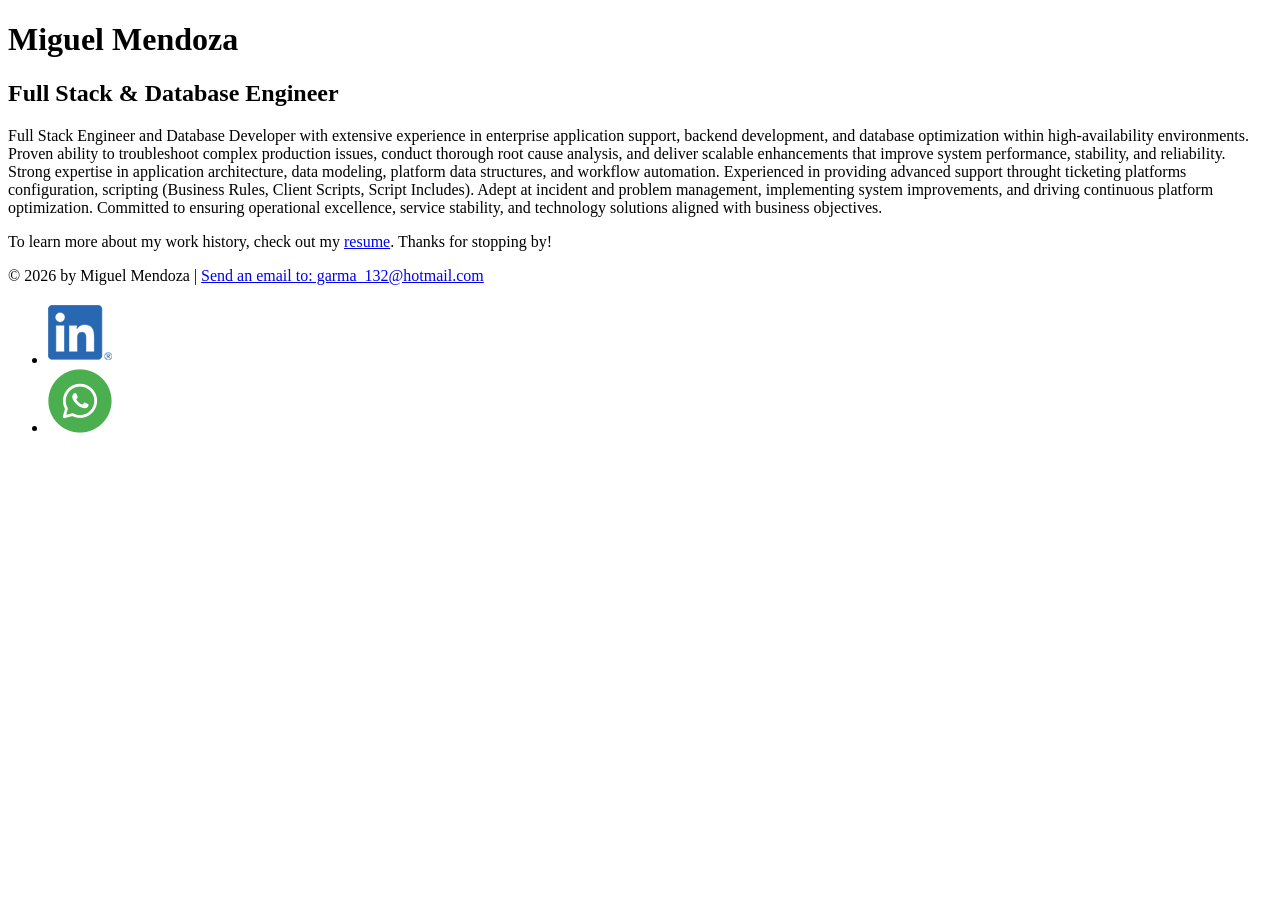
==== index.html @ be6f59bf "adding resume" ====
<!DOCTYPE html>
<html lang="en">
  <head>
    <meta charset="UTF-8">
    <meta name="viewport" content="width=device-width, initial-scale=1">
    <title>About me | Miguel Mendoza</title>

    <!--Google Fonts-->
    <link rel="preconnect" href="https://fonts.googleapis.com">
    <link rel="preconnect" href="https://fonts.gstatic.com" crossorigin>
    <link
      href="https://fonts.googleapis.com/css2?family=Noto+Sans:ital,wght@0,100..900;1,100..900&family=Roboto:ital,wght@0,100..900;1,100..900&display=swap"
      rel="stylesheet">

    <link rel="stylesheet" href="CSS/styling.css">
  </head>
  <body class="home">
    <!-- //  INTRO  // -->
     
    <div class="content-wrapper">
      <div class="content-bg" >
        <header>
          <!-- Start content edits below this line. -->
          <h1>Miguel Mendoza</h1>
          <h2>Full Stack & Database Engineer</h2>

          <!-- End content edits here. -->
        </header>

        <!-- //  ABOUT ME  // -->
        <main>
          <!-- Start content edits below this line. -->
          <p>Full Stack Engineer and Database Developer with extensive experience in enterprise application support, backend
          development, and database optimization within high-availability environments. Proven ability to troubleshoot complex
          production issues, conduct thorough root cause analysis, and deliver scalable enhancements that improve system
          performance, stability, and reliability. Strong expertise in application architecture, data modeling, platform data
          structures, and workflow automation.
          
          Experienced in providing advanced support throught ticketing platforms configuration, scripting (Business
          Rules, Client Scripts, Script Includes). Adept at incident and problem
          management, implementing system improvements, and driving continuous platform optimization. Committed to ensuring
          operational excellence, service stability, and technology solutions aligned with business objectives.</p>
          <p>To learn more about my work history, check out my <a href="resume.html"> resume</a>. Thanks for stopping by!</p>

          <!-- End content edits here. -->
        </main>
      </div>
    </div>

    <!-- //  FOOTER INFO, SOCIAL MEDIA  // -->
    <footer>
      <!-- Start content edits below this line. -->
      <p>© 2026 by Miguel Mendoza | <a href="mailto:">Send an email to: garma_132@hotmail.com </a></p>

      <!-- Add or remove any networks. -->
    <ul class="socials">
    <li>
      <a href="https://www.linkedin.com/feed/" target="_blank" rel="noopener noreferrer">
        <img src="placeholder-images/icon-logo-linkedin.png" alt="My LinkedIn Profile">
      </a>
    </li>
    <li><a href="https://web.whatsapp.com/" target="_blank" rel="noopener noreferrer">
        <img src="placeholder-images/whatsapp.png" alt="Send me a WhatsApp">
        </a>
    </li>
    </ul>
      <!-- End content edits here. -->
    </footer>
  </body>
</html>
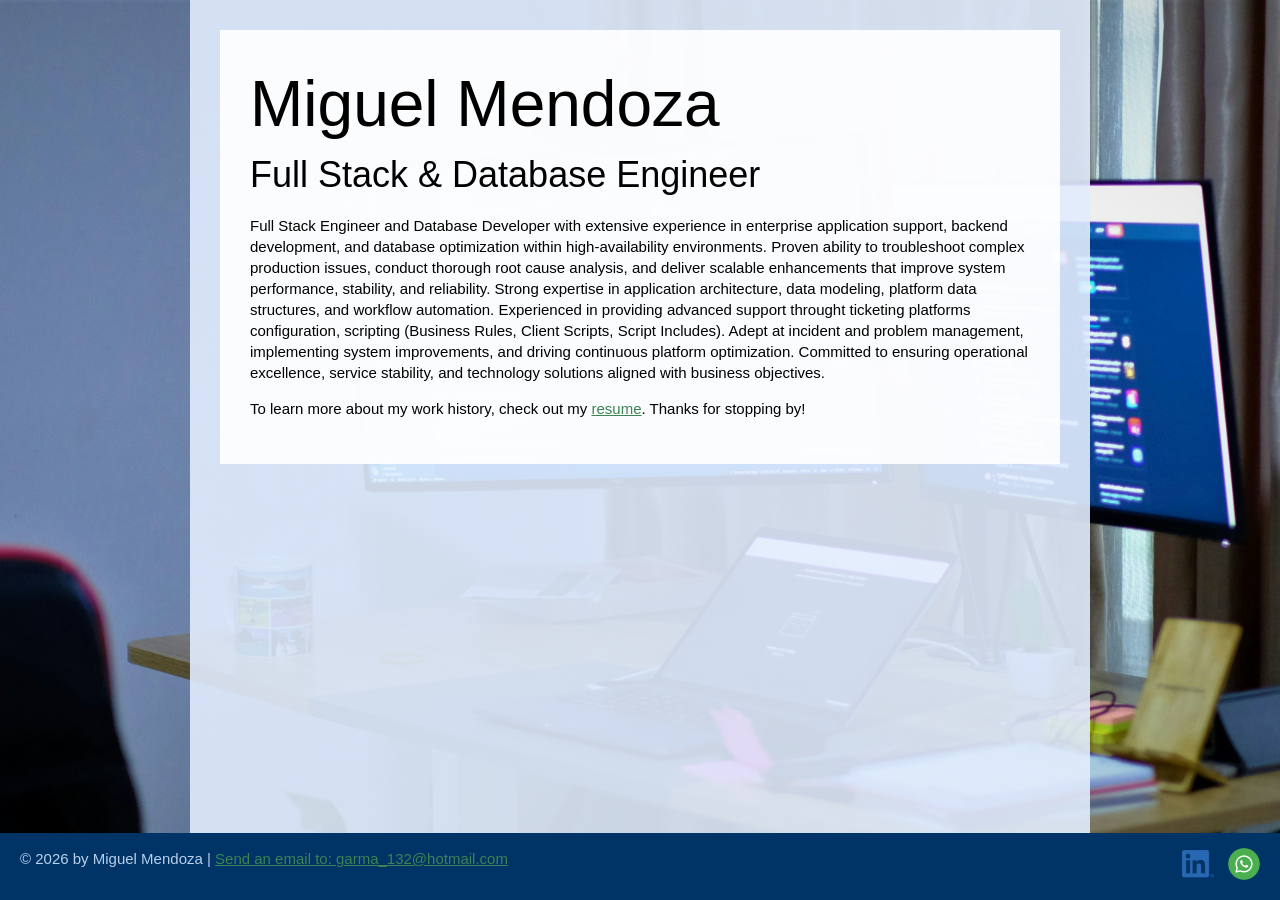
==== commit eabd33bc: "update media" ====
--- a/index.html
+++ b/index.html
@@ -12,7 +12,7 @@
       href="https://fonts.googleapis.com/css2?family=Noto+Sans:ital,wght@0,100..900;1,100..900&family=Roboto:ital,wght@0,100..900;1,100..900&display=swap"
       rel="stylesheet">
 
-    <link rel="stylesheet" href="CSS/styling.css">
+    <link rel="stylesheet" href="Resume_Project/CSS/styling.css">
   </head>
   <body class="home">
     <!-- //  INTRO  // -->
@@ -56,11 +56,11 @@
     <ul class="socials">
     <li>
       <a href="https://www.linkedin.com/feed/" target="_blank" rel="noopener noreferrer">
-        <img src="placeholder-images/icon-logo-linkedin.png" alt="My LinkedIn Profile">
+        <img src="Resume_Project/placeholder-images/icon-logo-linkedin.png" alt="My LinkedIn Profile">
       </a>
     </li>
     <li><a href="https://web.whatsapp.com/" target="_blank" rel="noopener noreferrer">
-        <img src="placeholder-images/whatsapp.png" alt="Send me a WhatsApp">
+        <img src="Resume_Project/placeholder-images/whatsapp.png" alt="Send me a WhatsApp">
         </a>
     </li>
     </ul>
--- a/Resume_Project/CSS/styling.css
+++ b/Resume_Project/CSS/styling.css
@@ -0,0 +1,214 @@
+
+/*
+COLOR PALLETE
+Color	             Hex	    Description
+Sky Blue	      #A8D0E6	 Light, airy, soft blue
+Cornflower Blue	  #6699CC	 Medium blue, calm and professional
+Royal Blue	      #3366CC	 Strong, classic blue
+Deep Blue	      #003366	 Dark, authoritative blue
+Teal Blue	      #006699	 Slightly greenish-blue, adds contrast
+*/
+
+/*GLOBAL STYLE*/
+html{
+    box-sizing: border-box;
+    font-size: 62.5%;
+}
+*, *:before, *:after{
+    box-sizing: inherit;
+}
+html, body{
+    height: 100%;
+}
+body {
+    background:#F4F8FB;
+    margin: 0;
+    font-family: "Roboto", sans-serif;
+    font-size: 1.5rem;
+    line-height: 1.4;
+}
+h1,h2,h3 {
+    font-family: "Noto Sans", sans-serif;
+    font-weight: 400;
+    margin: 0;
+}
+h1 {
+    font-size: clamp(3rem, 5vw, 7rem);
+}
+
+h2 {
+    font-size: clamp(2rem, 3vw, 3.6rem);
+}
+
+h3 {
+    font-size: clamp(1.8rem, 2vw, 2.4rem);
+}
+/*links*/
+a{
+    color: #3c8453;
+}
+a:hover{
+    color: #6699CC;
+    text-decoration: none;
+}
+footer a{
+    color: #3c8453;
+}
+footer a:hover{
+    color: #6699CC;
+}
+
+.content-wrapper {
+    background: rgb(226 237 253 / 90%);
+    width: 90%;
+    max-width: 900px;
+    margin: 0 auto;
+    padding: clamp(1.5rem, 3vw, 3rem);
+    }
+img {
+    max-width: 100%;
+    height: auto;
+}
+
+/*HOME*/
+
+.home{
+    background: url(../placeholder-images/bg_resumev2.jpg) no-repeat;
+    background-size: cover ;
+    background-position: center;
+    display: flex;
+    flex-direction: column;
+}
+.home .content-wrapper{
+    /*background: rgb(255 255 255 / 0.9);*/
+    flex: 1 0 auto;
+}
+.content-bg{
+    background: rgb(255 255 255 / 0.9);
+    padding: 30px;
+    
+}
+
+/*RESUME*/
+.resume header::before {
+    background: url(../placeholder-images/bg_resumev2.jpg) center / cover;
+    background-size: cover;
+    content: "" ;
+    display: block;
+    height: 375px;
+}
+
+.resume-section{
+    margin-bottom: 5rem;
+}
+.resume-section h2{
+    border-bottom: 2px dashed #003366;
+}
+.download {
+    position: fixed;
+    top: 5px;
+    left: 5px;
+    background: #003366;
+    color: #b7d1ec;
+    border-radius: 4px;
+    padding: 7px;
+    text-decoration: none;
+    font-size: 2rem;
+    letter-spacing: 0.1;
+}
+@media (max-width: 768px) {
+    .download {
+        position: static;
+        display: inline-block;
+        margin-bottom: 1rem;
+    }
+}
+/*profile*
+
+
+/*projects
+  ---add this class="project-item" to put on the left hand side any text after the image.
+
+.project-item{
+    display: flow-root;
+    margin: 30px 0;
+}
+.project-item img{
+    float: left;
+    width: 300px;
+} */
+  
+.imgcon{
+    position: relative;
+        padding: 4rem;
+}
+
+ .profile-image{
+        width: clamp(120px, 15vw, 220px);
+            aspect-ratio: 1 / 1;
+            border-radius: 50%;
+            object-fit: cover;
+        
+            position: absolute;
+            top: -10rem;
+            left: 2rem;
+    }
+    
+
+
+/*Work Experience*/
+.work {
+    display: grid;
+    grid-template-columns: 300px 1fr;
+    gap: 2rem;
+}
+@media (max-width: 768px) {
+    .work {
+        grid-template-columns: 1fr;
+    }
+}
+.details p{
+    margin: 0;
+}
+.icon-company{
+    max-width: 180px;
+        height: auto;
+}
+.summary p:first-child{
+    margin-top: 0;
+}
+.education{
+    margin: 30px 0;
+}
+.education p{
+    margin: 0;
+}
+/*FOOTER*/
+ footer{
+    background: #003366;
+    color: #b7d1ec;
+    display: flex;
+    justify-content: space-between;
+    padding: 0 20px;
+ }
+ @media (max-width: 768px) {
+     footer {
+         flex-direction: column;
+         text-align: center;
+         gap: 1rem;
+     }
+ }
+ .socials{
+    list-style-type: none;
+    padding: 0;
+ }
+ .socials img{
+    width: 32px;
+ }
+ .socials li {
+    display: inline-block;
+    margin-left: 1rem;
+ }
+ .socials img:hover{
+    opacity: 0.5;
+ }
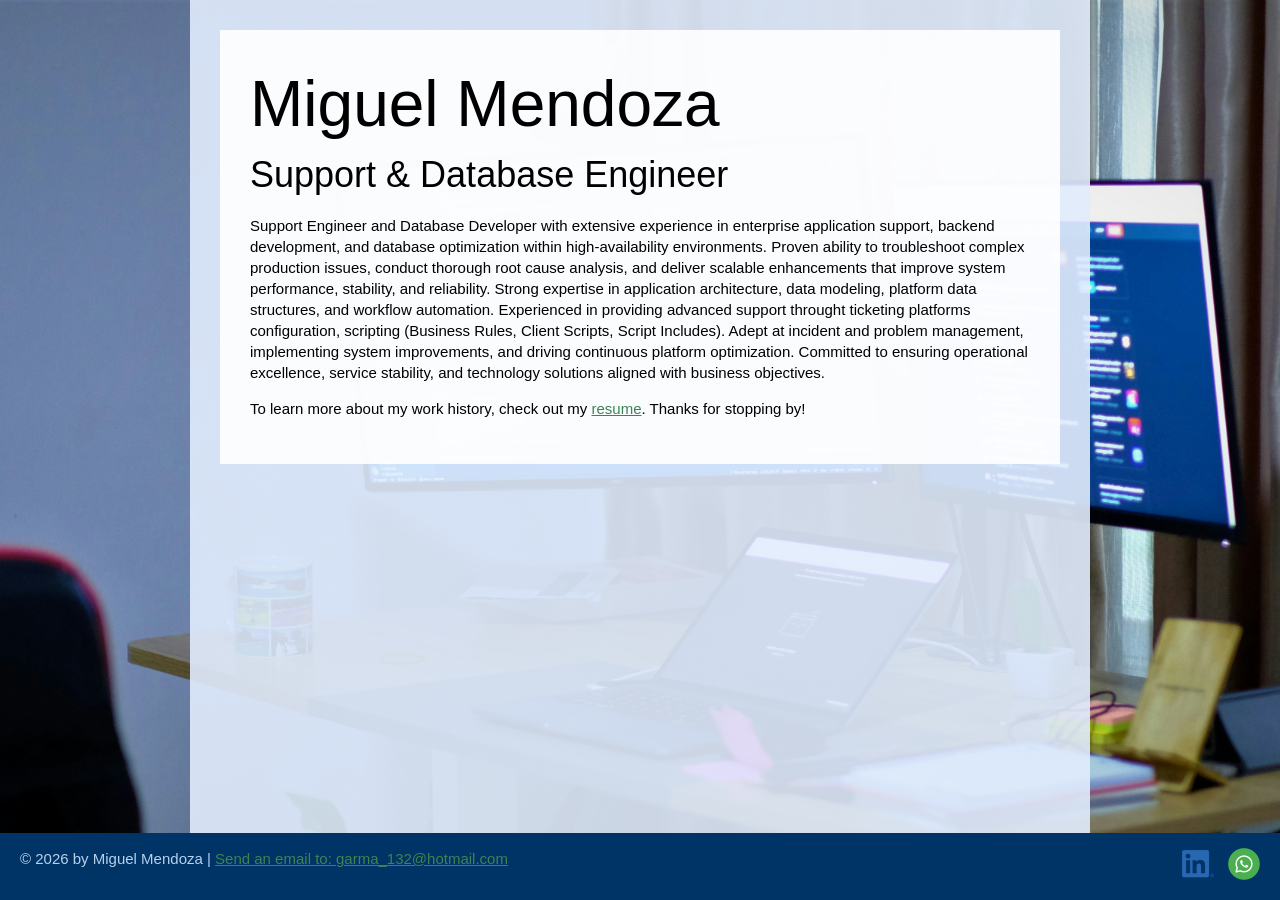
==== commit d5774a2a: "updating resume paragraph and header" ====
--- a/index.html
+++ b/index.html
@@ -22,7 +22,7 @@
         <header>
           <!-- Start content edits below this line. -->
           <h1>Miguel Mendoza</h1>
-          <h2>Full Stack & Database Engineer</h2>
+          <h2>Support & Database Engineer</h2>
 
           <!-- End content edits here. -->
         </header>
@@ -30,7 +30,7 @@
         <!-- //  ABOUT ME  // -->
         <main>
           <!-- Start content edits below this line. -->
-          <p>Full Stack Engineer and Database Developer with extensive experience in enterprise application support, backend
+          <p>Support Engineer and Database Developer with extensive experience in enterprise application support, backend
           development, and database optimization within high-availability environments. Proven ability to troubleshoot complex
           production issues, conduct thorough root cause analysis, and deliver scalable enhancements that improve system
           performance, stability, and reliability. Strong expertise in application architecture, data modeling, platform data
